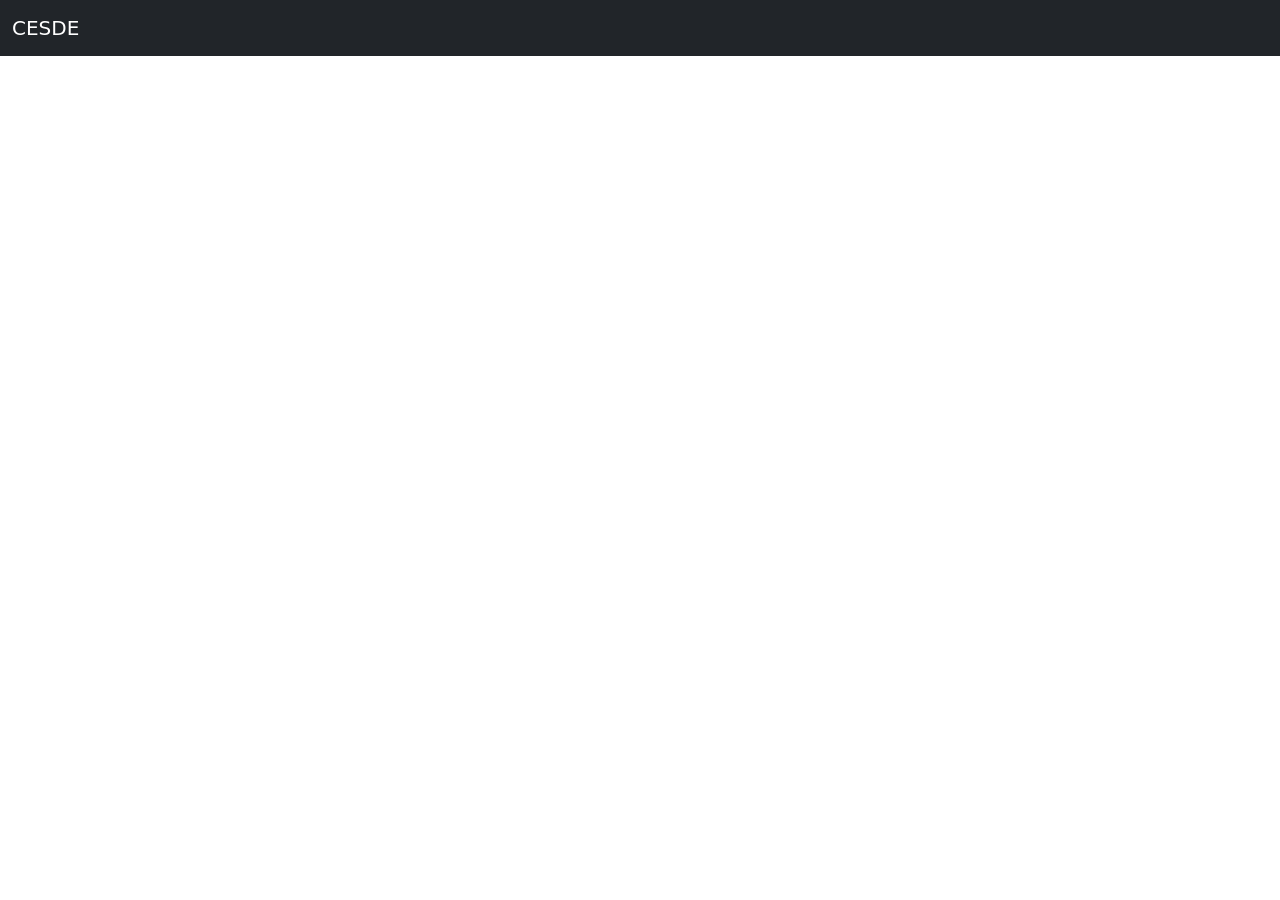
==== repaso_javascript/index.html @ 2761c2f6 "clase 03_03_2021 - consumir api desde javascript" ====
<!DOCTYPE html>
<html lang="en">

<head>
    <meta charset="UTF-8">
    <meta http-equiv="X-UA-Compatible" content="IE=edge">
    <meta name="viewport" content="width=device-width, initial-scale=1.0">
    <title>Document</title>
    <link href="https://cdn.jsdelivr.net/npm/bootstrap@5.0.0-beta2/dist/css/bootstrap.min.css" rel="stylesheet"
        integrity="sha384-BmbxuPwQa2lc/FVzBcNJ7UAyJxM6wuqIj61tLrc4wSX0szH/Ev+nYRRuWlolflfl" crossorigin="anonymous">
</head>

<body>
    <nav class="navbar navbar-dark bg-dark">
        <div class="container-fluid">
            <a class="navbar-brand" href="#">CESDE</a>
        </div>
    </nav>
    <div class="container" id="container">
        <div class="row" id="articles">
            
        </div>
    </div>
    <script src="https://cdn.jsdelivr.net/npm/bootstrap@5.0.0-beta2/dist/js/bootstrap.bundle.min.js"
        integrity="sha384-b5kHyXgcpbZJO/tY9Ul7kGkf1S0CWuKcCD38l8YkeH8z8QjE0GmW1gYU5S9FOnJ0"
        crossorigin="anonymous"></script>
    <script src="app.js"></script>
</body>

</html>
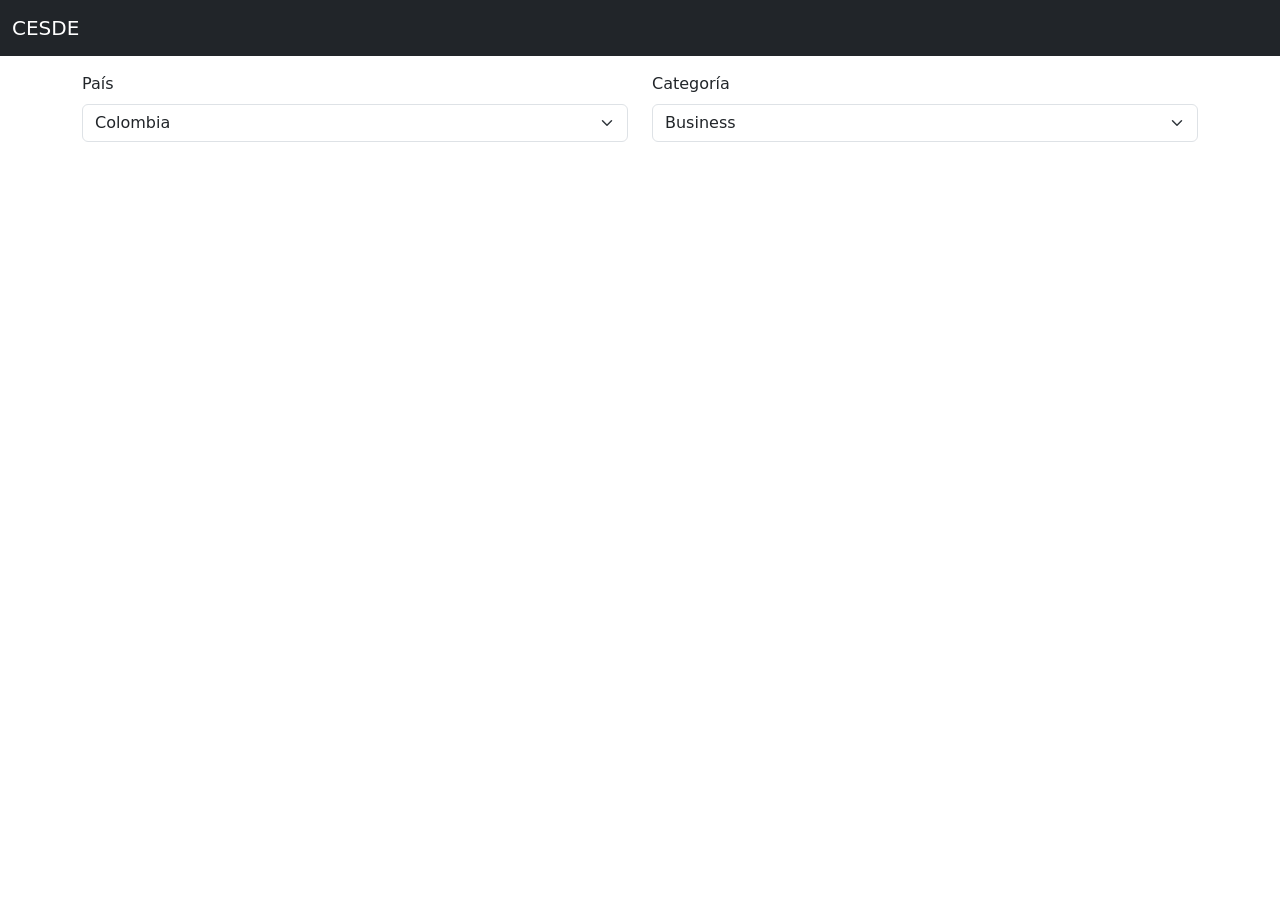
==== commit f78f07d9: "Se agrega etiqueta select para  selecccionar país y categoría y hacer consulta a la api de noticias" ====
--- a/repaso_javascript/index.html
+++ b/repaso_javascript/index.html
@@ -17,8 +17,33 @@
         </div>
     </nav>
     <div class="container" id="container">
+        <div class="mt-3"></div>
+        <div class="row">
+            <div class="col-12 col-md-6">
+                <label class="form-label">País</label>
+                <select class="form-select" aria-label="Default select example" id="countries">
+                    <option selected value="co">Colombia</option>
+                    <option value="ar">Argentina</option>
+                    <option value="us">Usa</option>
+                </select>
+            </div>
+            <div class="col-12 col-md-6">
+                <label class="form-label">Categoría</label>
+                <select class="form-select" aria-label="Default select example" id="categories"
+                    onchange="renderData(this.value)">
+                    <option selected value="business">Business</option>
+                    <option value="entertainment">Entertainment</option>
+                    <option value="general">general</option>
+                    <option value="health">health</option>
+                    <option value="science">science</option>
+                    <option value="sports">sports</option>
+                    <option value="technology">technology</option>
+                </select>
+            </div>
+        </div>
+        <div class="mt-3"></div>
         <div class="row" id="articles">
-            
+
         </div>
     </div>
     <script src="https://cdn.jsdelivr.net/npm/bootstrap@5.0.0-beta2/dist/js/bootstrap.bundle.min.js"
